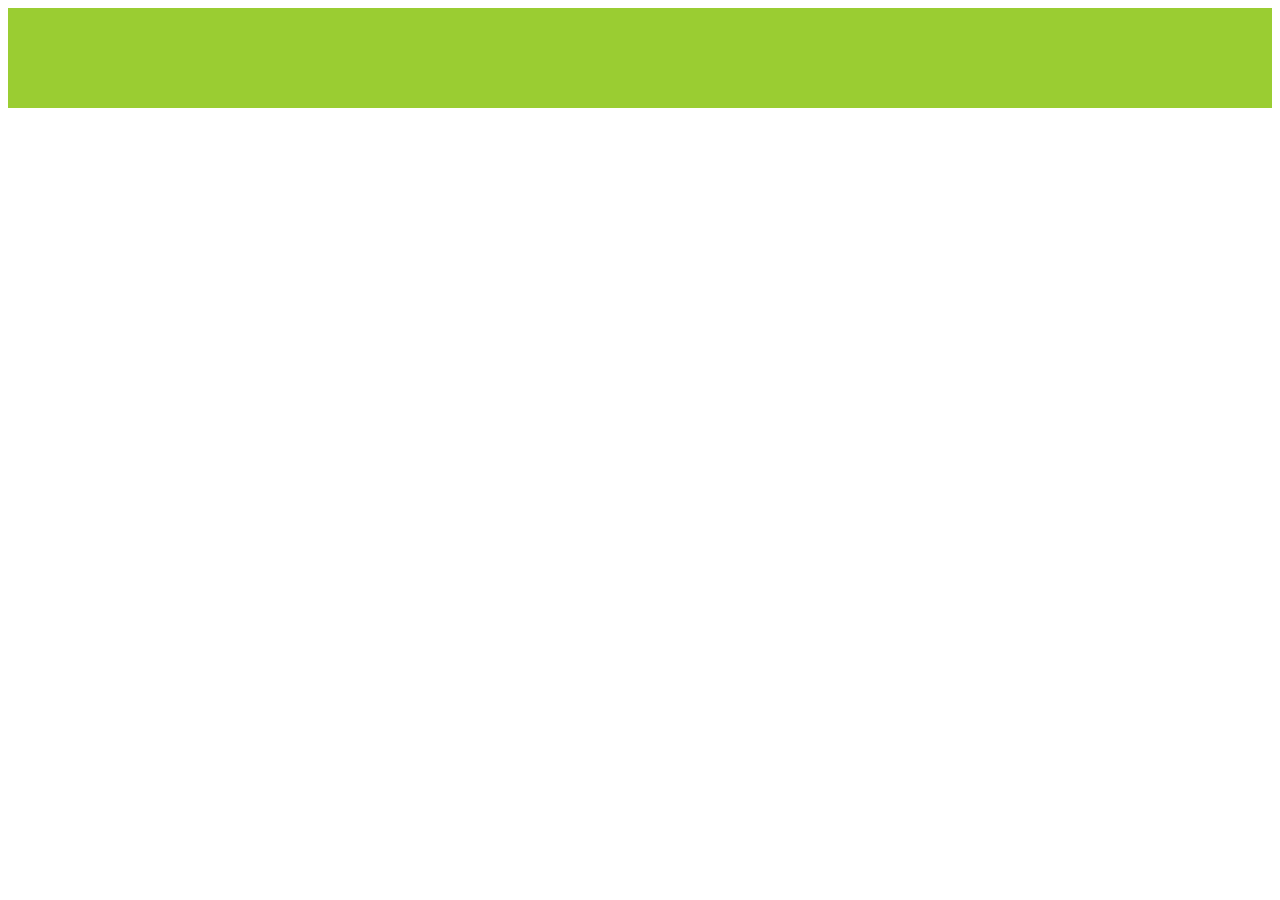
==== media.html @ 0bec6b2c "New upload" ====
<!DOCTYPE html>
<html lang="en">
  <head>
    <meta charset="UTF-8" />
    <meta name="viewport" content="width=device-width, initial-scale=1.0" />
    <title>media</title>
  </head>
  <body>
    <style>
      div {
        background-color: yellowgreen;
        height: 100px;
        width: 100%;
      }
      @media screen and (max-width: 768px) {
        div {
          background-color: blue;
        }
      }
      @media screen and (max-width: 579px) {
        div {
          background-color: red;
        }
      }
    </style>

    <div></div>
  </body>
</html>
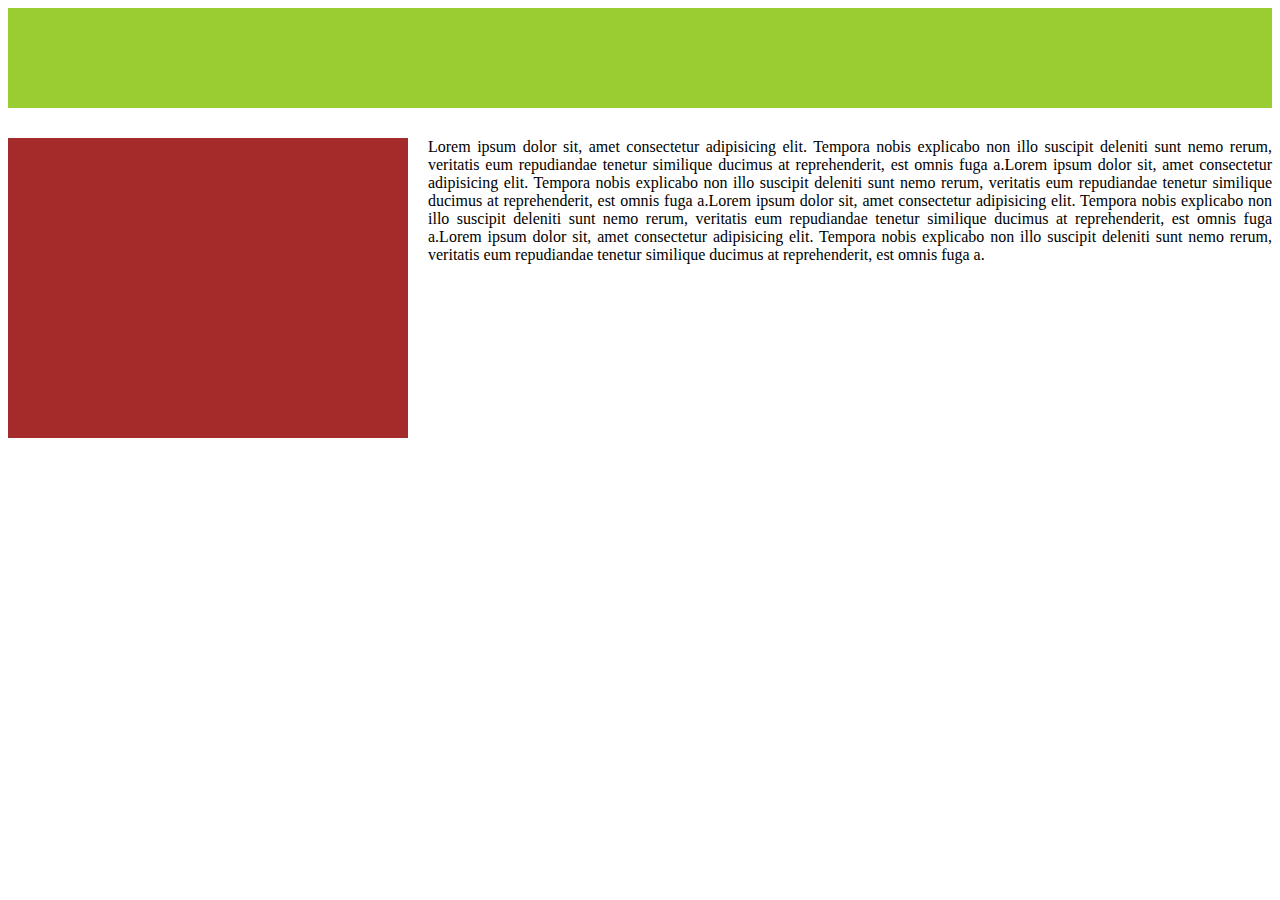
==== commit 3f858e66: "update new file" ====
--- a/media.html
+++ b/media.html
@@ -7,23 +7,60 @@
   </head>
   <body>
     <style>
-      div {
+      .two {
         background-color: yellowgreen;
         height: 100px;
         width: 100%;
       }
       @media screen and (max-width: 768px) {
-        div {
+        .two {
           background-color: blue;
         }
       }
       @media screen and (max-width: 579px) {
-        div {
+        .two {
           background-color: red;
+        }
+      }
+      .one {
+        background-color: brown;
+        width: 400px;
+        height: 300px;
+        margin-top: 20px;
+        float: left;
+        margin-right: 20px;
+      }
+      p {
+        margin-top: 10px;
+        padding-top: 20px;
+        margin-left: 10px;
+        text-align: justify;
+      }
+      @media screen and (max-width: 768px) {
+        .one {
+          float: none;
         }
       }
     </style>
 
-    <div></div>
+    <div class="two"></div>
+    <div>
+      <div class="one"></div>
+      <p>
+        Lorem ipsum dolor sit, amet consectetur adipisicing elit. Tempora nobis
+        explicabo non illo suscipit deleniti sunt nemo rerum, veritatis eum
+        repudiandae tenetur similique ducimus at reprehenderit, est omnis fuga
+        a.Lorem ipsum dolor sit, amet consectetur adipisicing elit. Tempora
+        nobis explicabo non illo suscipit deleniti sunt nemo rerum, veritatis
+        eum repudiandae tenetur similique ducimus at reprehenderit, est omnis
+        fuga a.Lorem ipsum dolor sit, amet consectetur adipisicing elit. Tempora
+        nobis explicabo non illo suscipit deleniti sunt nemo rerum, veritatis
+        eum repudiandae tenetur similique ducimus at reprehenderit, est omnis
+        fuga a.Lorem ipsum dolor sit, amet consectetur adipisicing elit. Tempora
+        nobis explicabo non illo suscipit deleniti sunt nemo rerum, veritatis
+        eum repudiandae tenetur similique ducimus at reprehenderit, est omnis
+        fuga a.
+      </p>
+    </div>
   </body>
 </html>
